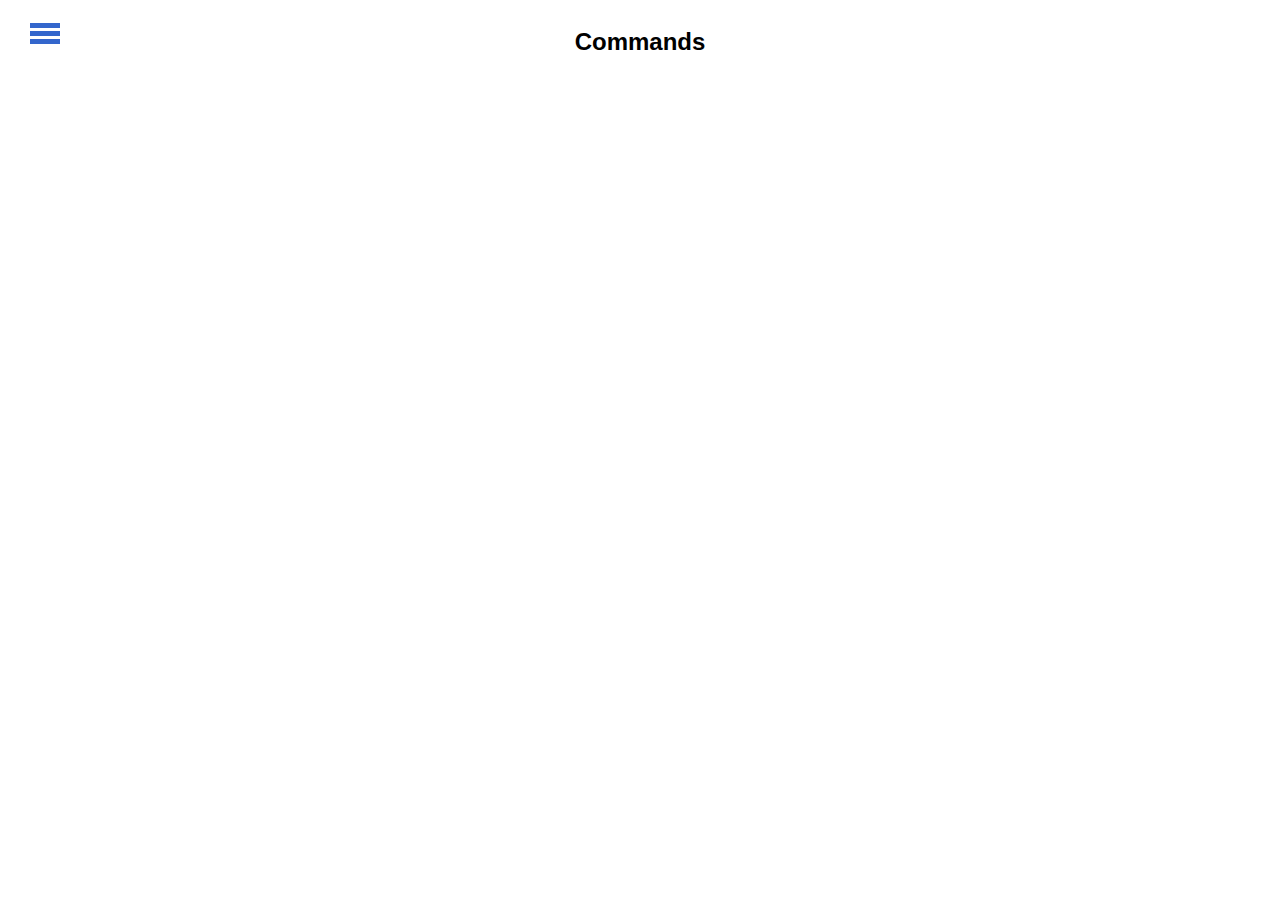
==== commands.html @ 66d9114a "Add Commands.html" ====
<!DOCTYPE html>
<html lang="en" dir="ltr">
  <head>
    <meta charset="utf-8">
    <title>TopBot Documentation</title>
    <link rel="stylesheet" href="css/style.css">
    <script type="text/javascript" src="js/index.js"></script>
  </head>
  <body>
    <div id="sidebar">
      <div class="toggle-btn" onclick="toggleSidebar()">
        <span></span>
        <span></span>
        <span></span>
      </div>

      <ul>
        <a href="index.html"><li id="hoverable" class="main"><center>HOME</center></li></a>
        <li id="open" class="secondary">Commands</li>
        <li id="hoverable" class="secondary">Help</li>
      </ul>
    </div>

    <div id="commands">
      <p>
        <header>
          <br>
          <center>Commands</center>
        </header>
      </p>
    </div>

  </body>
</html>
---- css/style.css ----
* {
  margin:0px;
  padding:0px;
  font-family:sans-serif;
}

#sidebar {
  position: fixed;
  width: 200px;
  height: 100%;
  background: #3366cc;
  left:-200px;
  transition: all 300ms linear;
}
#sidebar.active {
  left: 0px;
}

#sidebar .main {
  font-weight: 900;
  color: rgba(230, 230, 230, 0.9);
  list-style: none;
  padding: 15px 10px;
  border-bottom: 1px solid rgba(50, 50, 50, 0.7);
}

#sidebar .secondary {
  font-weight: 550;
  color: rgba(230, 230, 230, 0.9);
  list-style: none;
  padding: 9px 6px;
  border-bottom: 1px solid rgba(50, 50, 50, 0.7);
}

#hoverable:hover {
  background: #4477dd;
  transition: all 200ms linear;
}

#sidebar .toggle-btn {
  position: absolute;
  left: 230px;
  top: 20px;
}

#sidebar .toggle-btn span {
  display: block;
  width: 30px;
  height: 5px;
  background: #3366cc;
  margin: 3px 0px;
}

a {
  color: inherit;
  text-decoration: inherit;
}

.bottom {
  position: fixed;
  bottom: 0;
}

p {
  font-family: "Times New Roman", Times, sans-serif;
}

header {
  font-weight: 900;
  font-size: 150%;
}

#open {
  background: #4477dd;
}
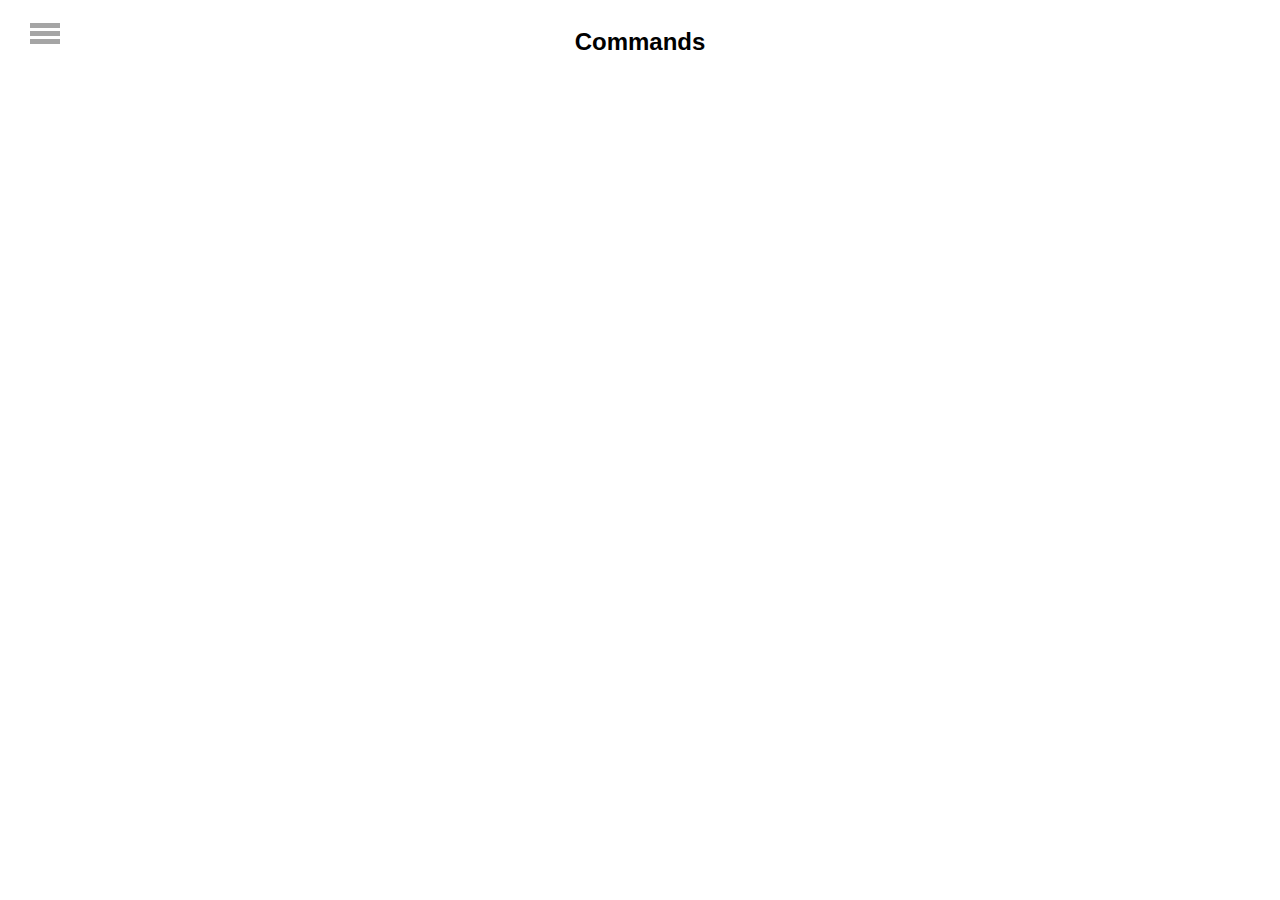
==== commit b68eb439: "new colour scheme" ====
--- a/commands.html
+++ b/commands.html
@@ -15,20 +15,19 @@
       </div>
 
       <ul>
-        <a href="index.html"><li id="hoverable" class="main"><center>HOME</center></li></a>
-        <li id="open" class="secondary">Commands</li>
+        <a href="index.html"><li id="hoverable" class="secondary">Home</li></a>
+        <li id="open" class="main"><center>COMMANDS</center></li>
         <li id="hoverable" class="secondary">Help</li>
       </ul>
     </div>
 
-    <div id="commands">
+    <div>
       <p>
         <header>
-          <br>
+        <br>
           <center>Commands</center>
         </header>
       </p>
     </div>
-
   </body>
 </html>
--- a/css/style.css
+++ b/css/style.css
@@ -8,7 +8,7 @@
   position: fixed;
   width: 200px;
   height: 100%;
-  background: #3366cc;
+  background: #a5a5a5;
   left:-200px;
   transition: all 300ms linear;
 }
@@ -33,7 +33,7 @@
 }
 
 #hoverable:hover {
-  background: #4477dd;
+  background: #828282;
   transition: all 200ms linear;
 }
 
@@ -47,7 +47,7 @@
   display: block;
   width: 30px;
   height: 5px;
-  background: #3366cc;
+  background: #a5a5a5;
   margin: 3px 0px;
 }
 
@@ -71,5 +71,5 @@
 }
 
 #open {
-  background: #4477dd;
+  background: #828282;
 }
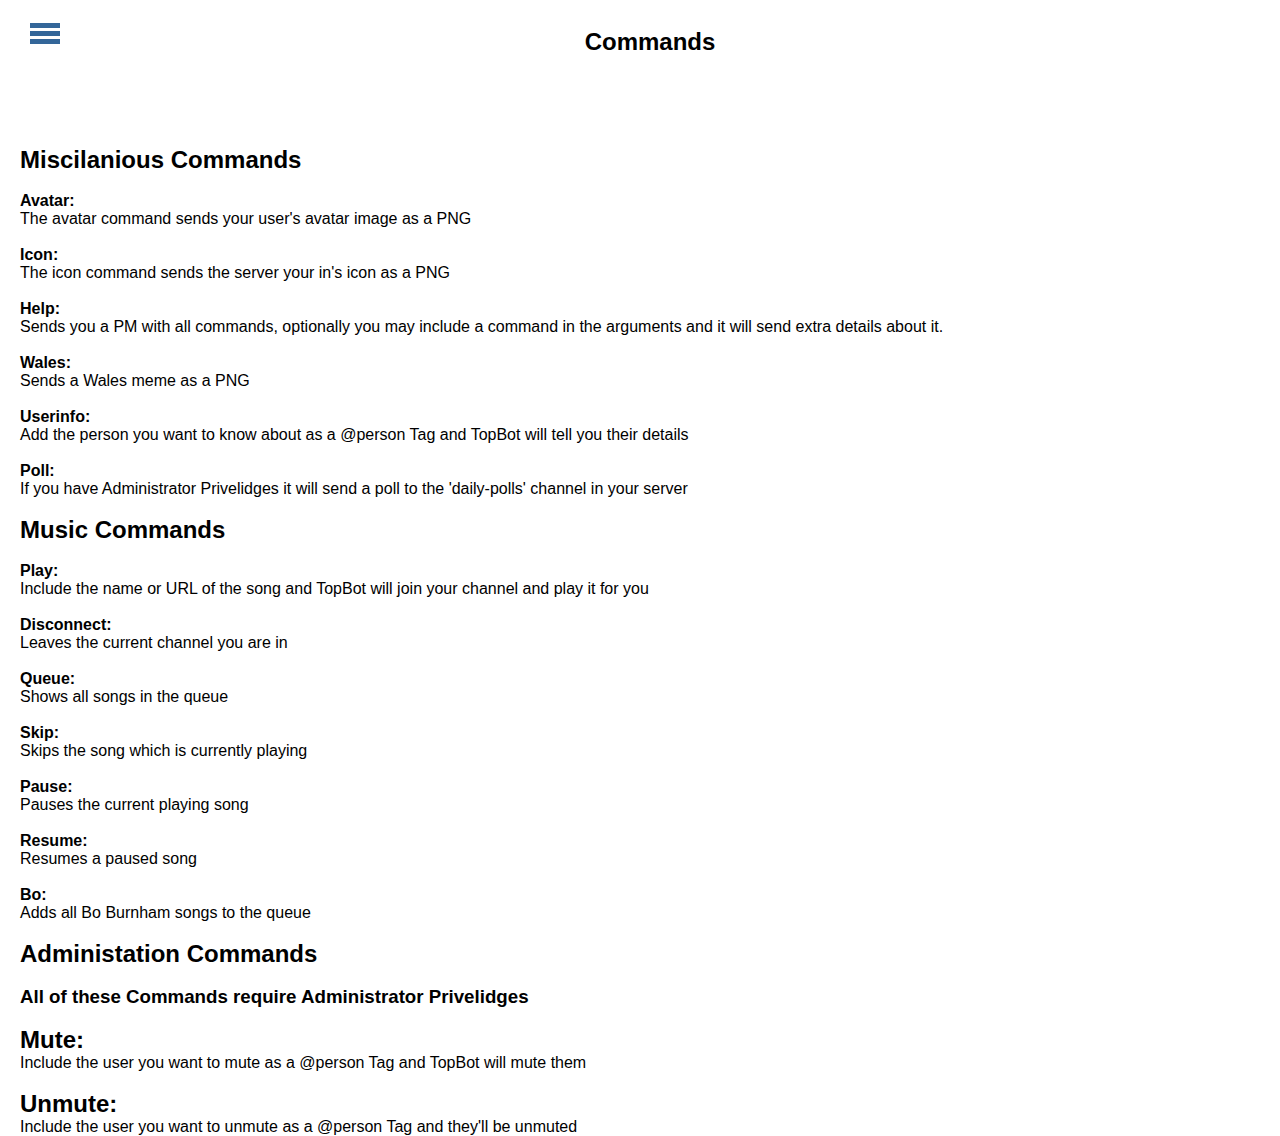
==== commit 637be967: "Remove Help.HTML add all Commands to Commands.html and change color scheme" ====
--- a/commands.html
+++ b/commands.html
@@ -17,16 +17,72 @@
       <ul>
         <a href="index.html"><li id="hoverable" class="secondary">Home</li></a>
         <li id="open" class="main"><center>COMMANDS</center></li>
-        <li id="hoverable" class="secondary">Help</li>
+        <a href="https://github.com/Resign05/TopBot-2.0"><li id="hoverable" class="secondary">GitHub</li></a>
       </ul>
     </div>
 
-    <div>
+    <div id="content">
       <p>
         <header>
         <br>
           <center>Commands</center>
         </header>
+        <br>
+        <br>
+        <br>
+        <br>
+        <br>
+        <h2>Miscilanious Commands</h2>
+        <br>
+        <h4>Avatar: </h4> The avatar command sends your user's avatar image as a PNG
+        <br>
+        <br>
+        <h4>Icon: </h4> The icon command sends the server your in's icon as a PNG
+        <br>
+        <br>
+        <h4>Help: </h4> Sends you a PM with all commands, optionally you may include a command in the arguments and it will send extra details about it.
+        <br>
+        <br>
+        <h4>Wales: </h4> Sends a Wales meme as a PNG
+        <br>
+        <br>
+        <h4>Userinfo: </h4> Add the person you want to know about as a @person Tag and TopBot will tell you their details
+        <br>
+        <br>
+        <h4>Poll: </h4> If you have Administrator Privelidges it will send a poll to the 'daily-polls' channel in your server
+        <br>
+        <br>
+        <h2>Music Commands</h2>
+        <br>
+        <h4>Play: </h4> Include the name or URL of the song and TopBot will join your channel and play it for you
+        <br>
+        <br>
+        <h4>Disconnect: </h4> Leaves the current channel you are in
+        <br>
+        <br>
+        <h4>Queue: </h4> Shows all songs in the queue
+        <br>
+        <br>
+        <h4>Skip: </h4> Skips the song which is currently playing
+        <br>
+        <br>
+        <h4>Pause: </h4> Pauses the current playing song
+        <br>
+        <br>
+        <h4>Resume: </h4> Resumes a paused song
+        <br>
+        <br>
+        <h4>Bo: </h4> Adds all Bo Burnham songs to the queue
+        <br>
+        <br>
+        <h2>Administation Commands</h2>
+        <br>
+        <h3>All of these Commands require Administrator Privelidges</h3>
+        <br>
+        <h2>Mute: </h2> Include the user you want to mute as a @person Tag and TopBot will mute them
+        <br>
+        <br>
+        <h2>Unmute: </h2> Include the user you want to unmute as a @person Tag and they'll be unmuted
       </p>
     </div>
   </body>
--- a/css/style.css
+++ b/css/style.css
@@ -8,7 +8,7 @@
   position: fixed;
   width: 200px;
   height: 100%;
-  background: #a5a5a5;
+  background: rgba(51, 102, 153,1);
   left:-200px;
   transition: all 300ms linear;
 }
@@ -33,7 +33,7 @@
 }
 
 #hoverable:hover {
-  background: #828282;
+  background: rgba(0,0,0,0.2);
   transition: all 200ms linear;
 }
 
@@ -47,7 +47,7 @@
   display: block;
   width: 30px;
   height: 5px;
-  background: #a5a5a5;
+  background: rgba(51, 102, 153,1);
   margin: 3px 0px;
 }
 
@@ -61,8 +61,23 @@
   bottom: 0;
 }
 
-p {
-  font-family: "Times New Roman", Times, sans-serif;
+#sidebar .bottomsecond {
+  position: fixed;
+  bottom: 0;
+  font-weight: 550;
+  color: rgba(230, 230, 230, 0.9);
+  list-style: none;
+  padding: 9px 6px;
+  border-bottom: 1px solid rgba(50, 50, 50, 0.7);
+}
+
+#content {
+  font-family: sans-serif;
+  padding-left: 20px;
+  transition: all 300ms linear;
+}
+#content.active {
+  padding-left: 220px;
 }
 
 header {
@@ -71,5 +86,5 @@
 }
 
 #open {
-  background: #828282;
+  background: rgba(0,0,0,0.2);
 }
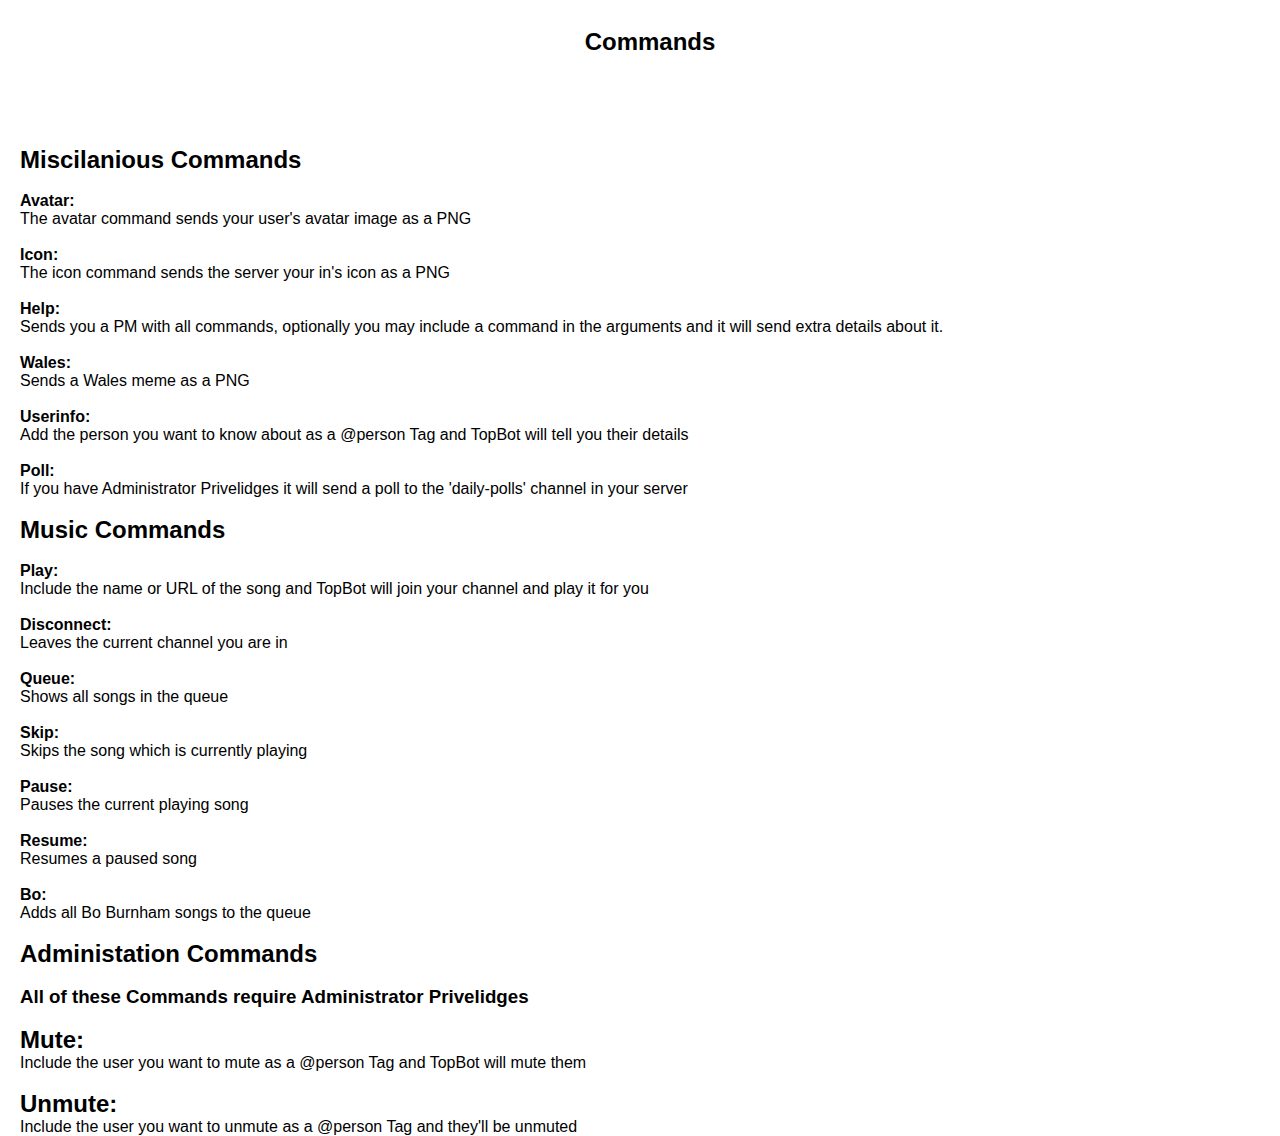
==== commit 1759dacf: "Add Loading Menu" ====
--- a/commands.html
+++ b/commands.html
@@ -15,7 +15,7 @@
       </div>
 
       <ul>
-        <a href="index.html"><li id="hoverable" class="secondary">Home</li></a>
+        <a href="home.html"><li id="hoverable" class="secondary">Home</li></a>
         <li id="open" class="main"><center>COMMANDS</center></li>
         <a href="https://github.com/Resign05/TopBot-2.0"><li id="hoverable" class="secondary">GitHub</li></a>
       </ul>
--- a/css/style.css
+++ b/css/style.css
@@ -6,14 +6,14 @@
 
 #sidebar {
   position: fixed;
-  width: 200px;
+  width: 20%;
   height: 100%;
   background: rgba(51, 102, 153,1);
-  left:-200px;
+  left:-20%;
   transition: all 300ms linear;
 }
 #sidebar.active {
-  left: 0px;
+  left: 0%;
 }
 
 #sidebar .main {
@@ -39,14 +39,14 @@
 
 #sidebar .toggle-btn {
   position: absolute;
-  left: 230px;
-  top: 20px;
+  left: 10%;
+  top: 2%;
 }
 
 #sidebar .toggle-btn span {
   display: block;
-  width: 30px;
-  height: 5px;
+  width: 5%;
+  height: 1%;
   background: rgba(51, 102, 153,1);
   margin: 3px 0px;
 }
